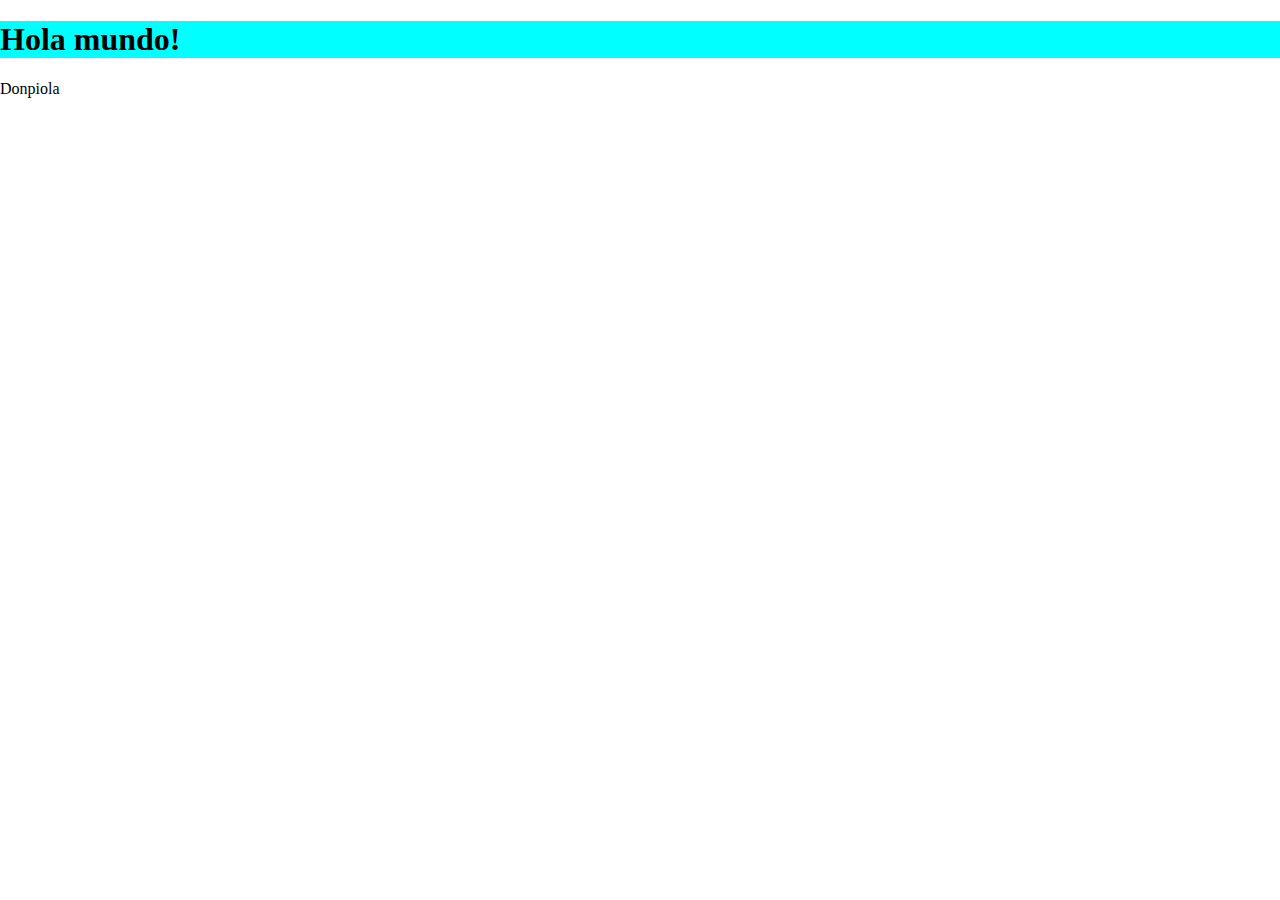
==== index.html @ d4fb3cd4 "feat: :sparkles: webComponent  myFooter" ====
<!DOCTYPE html>
<html lang="en">
<head>
    <meta charset="UTF-8">
    <meta http-equiv="X-UA-Compatible" content="IE=edge">
    <meta name="viewport" content="width=device-width, initial-scale=1.0">
    <title>Document</title>
</head>
<body>
    
    <my-header></my-header>

    <my-footer></my-footer>

    <style>
        *{
            margin: 0;
            padding: 0;
        }
    </style>

    <script src="app.js" type="module" defer></script>
</body>
</html>
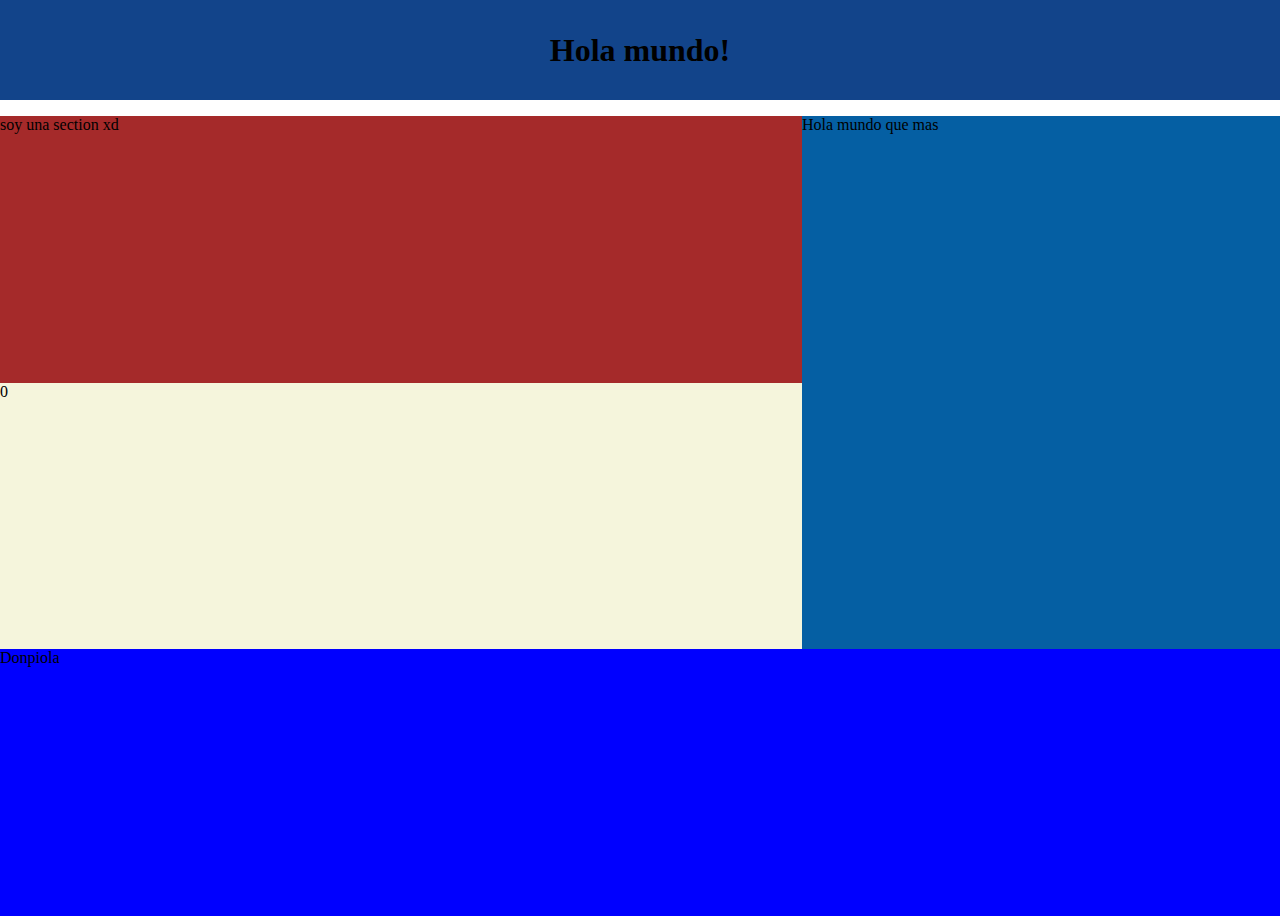
==== commit 5c9bdfec: "feat: :sparkles: WebComponentsFinish" ====
--- a/index.html
+++ b/index.html
@@ -5,20 +5,28 @@
     <meta http-equiv="X-UA-Compatible" content="IE=edge">
     <meta name="viewport" content="width=device-width, initial-scale=1.0">
     <title>Document</title>
+    <link rel="stylesheet" href="./css/style.css">
+    <link href="https://cdn.jsdelivr.net/npm/bootstrap@5.3.0-alpha3/dist/css/bootstrap.min.css" rel="stylesheet" integrity="sha384-KK94CHFLLe+nY2dmCWGMq91rCGa5gtU4mk92HdvYe+M/SXH301p5ILy+dN9+nJOZ" crossorigin="anonymous">
+    <script src="app.js" type="module" defer></script>
+    <script src="https://cdn.jsdelivr.net/npm/@popperjs/core@2.11.7/dist/umd/popper.min.js" integrity="sha384-zYPOMqeu1DAVkHiLqWBUTcbYfZ8osu1Nd6Z89ify25QV9guujx43ITvfi12/QExE" crossorigin="anonymous"></script>
+    <script src="https://cdn.jsdelivr.net/npm/bootstrap@5.3.0-alpha3/dist/js/bootstrap.min.js" integrity="sha384-Y4oOpwW3duJdCWv5ly8SCFYWqFDsfob/3GkgExXKV4idmbt98QcxXYs9UoXAB7BZ" crossorigin="anonymous"></script>
 </head>
 <body>
     
-    <my-header></my-header>
+    <div class="father">
 
-    <my-footer></my-footer>
+        <my-header class="myHeader col-12"></my-header>
 
-    <style>
-        *{
-            margin: 0;
-            padding: 0;
-        }
-    </style>
+        <my-nav class="myNav"></my-nav>
 
-    <script src="app.js" type="module" defer></script>
+        <my-section class="mySection"></my-section>
+
+        <my-select class="mySelect"></my-select>
+
+        <my-footer class="myFooter"></my-footer>
+
+
+    </div>
+
 </body>
 </html>--- a/css/style.css
+++ b/css/style.css
@@ -0,0 +1,28 @@
+body{
+    height: 100vh;
+    margin: 0;
+    padding: 0;
+}
+.father{
+    display: grid;
+    grid-template-rows: 100px;
+    width: 100% !important;
+    height: 100% !important;
+}
+.myHeader{
+    grid-column: 1 / 4;
+}
+.mySection{
+    grid-column: 1 / 3;
+    grid-row: 2;
+}
+.myNav{
+    grid-column: 3;
+    grid-row: 2 / 4;
+}
+.mySelect{
+    grid-column: 1 / 3;
+}
+.myFooter{
+    grid-column: 1 / 4;
+}